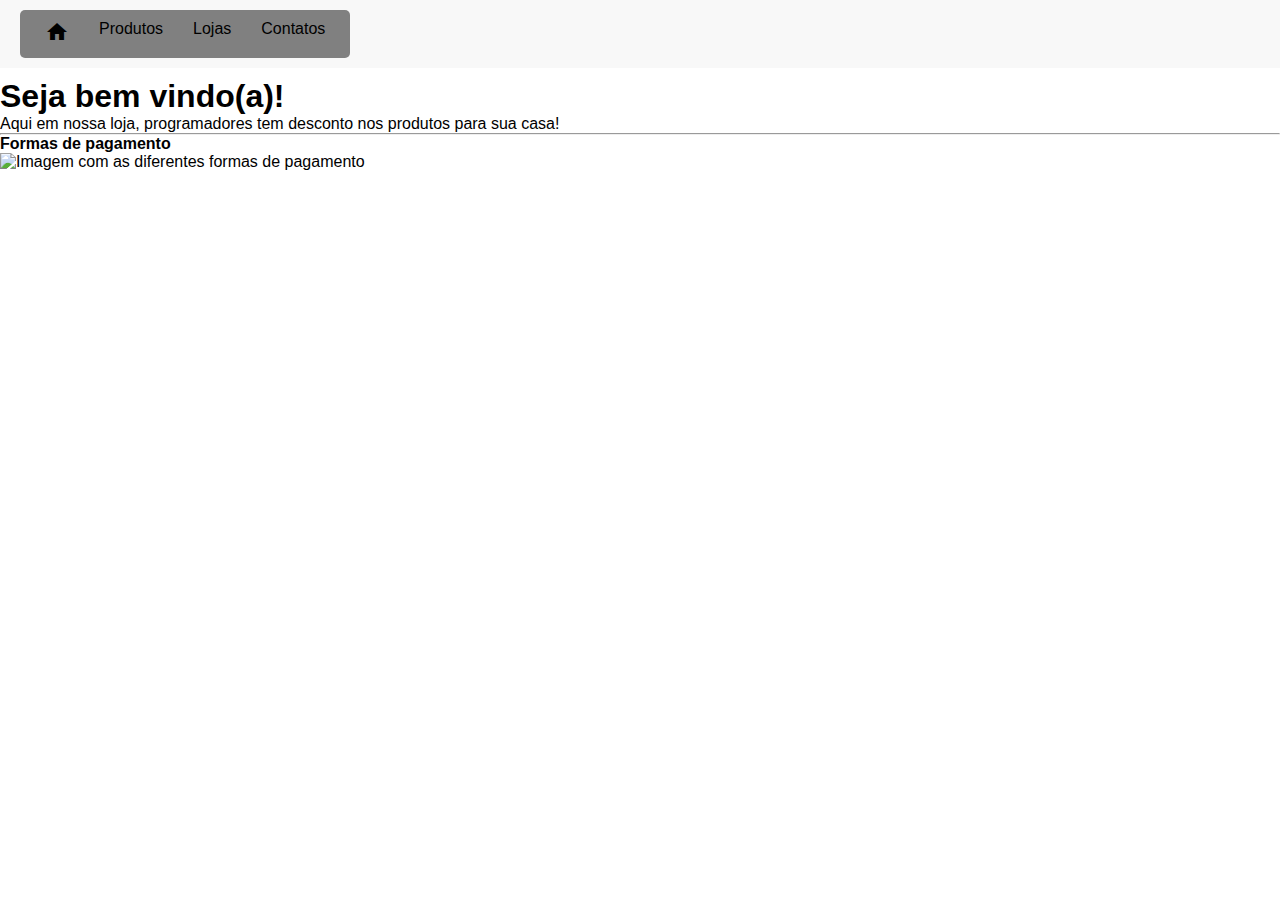
==== index.html @ 791948e3 "Carregadas as imagens e atualizada a pagina produtos com a estrutura de apresentação dos produtos" ====
<!DOCTYPE html>
<html lang="pt-pt">
<head>
    <meta charset="UTF-8">
    <meta name="viewport" content="width=device-width, initial-scale=1.0">
    <title>Página Inicial</title>
    <link rel="stylesheet" href="estilos/style.css">
    <link rel="stylesheet" href="estilos/mediaquerie.css">
    <link href="https://fonts.googleapis.com/icon?family=Material+Icons" rel="stylesheet">
</head>
<body>
    
    <!-- Menu-->
    <nav class="navbar">
        <div class="menu-icon" onclick="toggleMenu()">
            <i class="material-icons">menu</i> <!--Icon 3 barras para o menu telemovel-->
        </div>
        <ul class="menu">
            <li class="home"><a href="index.html"><i class="material-icons">home</i></a></li>
            <li><a href="produtos.html">Produtos</a></li>
            <li><a href="loja.html">Lojas</a></li>
            <li><a href="contacto.html">Contatos</a></li>
        </ul>
    </nav>
    
    <h1>Seja bem vindo(a)!</h1>
    <p>Aqui em nossa loja, programadores tem desconto nos produtos para sua casa!</p>

    
    <hr>
    <h4>Formas de pagamento</h4>
    <img src="./imagens/formas-pagamento.png" alt="Imagem com as diferentes formas de pagamento">

    <script src="utils/script.js"></script>
</body>
</html>
---- estilos/style.css ----
@charset "UTF-8";

/* Reset a todo o site */
* {
    margin: 0px;
    padding: 0px;
    font-family: Arial, Helvetica, sans-serif;
    box-sizing: border-box;
}

/* Mobile First - Menu escondido por padrão */
.navbar {
    width: 100%;
    background-color: #f8f8f8;
    padding: 10px 20px;
    margin-bottom: 10px;
    display: flex;
    align-items: center;
    justify-content: space-between; /* Para espaçar os elementos */
}

/* Define o menu inicial escondido no telemovel */
.menu {
    display: none; /* Esconde o menu */
    flex-direction: column;
    position: absolute;
    top: 50px;
    right: 0;
    background-color: #333;
    width: 200px;
    padding: 10px;
    border-radius: 5px;
    list-style: none;
}

/* Estilos do menu quando ativado */
.menu.active {
    display: flex; 

}

/* Estilos dos links do menu */
.menu a {
    color: white;
    text-decoration: none;
    padding: 10px;
    display: block;
}

/* Estiliza o ícone do menu hamburguer */
.menu-icon {
    display: flex;
    align-items: center;
    cursor: pointer;
    font-size: 24px;
    color: black;
    margin-left: auto;
}
---- estilos/mediaquerie.css ----
@charset "UTF-8";

@media (min-width: 768px) {
    .menu {
        width: 100%;
        display: flex; /* Mostra o menu em telas grandes */
        flex-direction: row;
        position: static;
        background-color: gray;
        width: auto;
    }

    .menu a {
        color: black;
        padding: 0 15px;
    }

    .menu-icon {
        display: none; /* Esconde o ícone do hamburguer */
    }
}
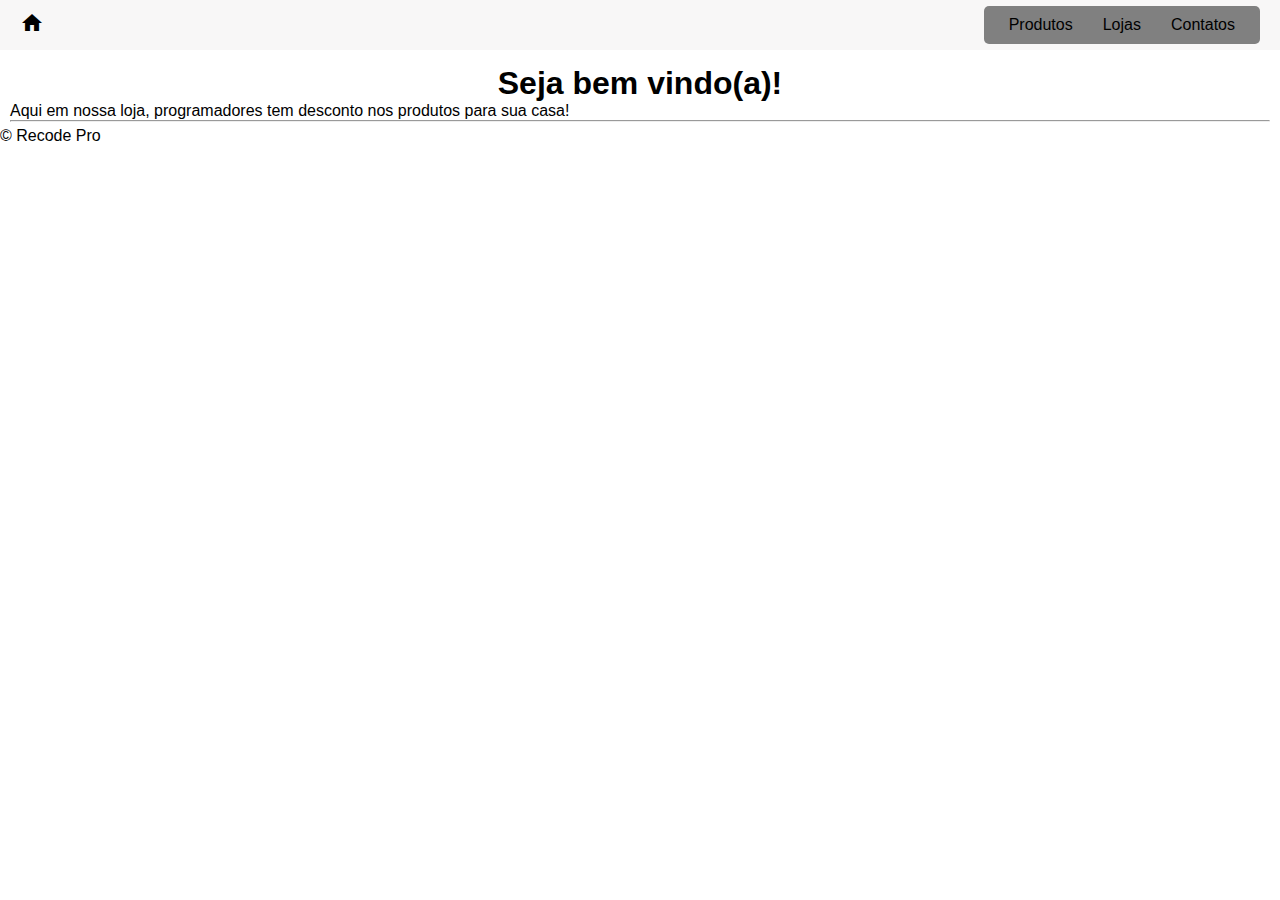
==== commit 54f96854: "atualizada a pagina contactos e produtos, criado o css especifico para cada pagina" ====
--- a/index.html
+++ b/index.html
@@ -10,26 +10,33 @@
 </head>
 <body>
     
-    <!-- Menu-->
-    <nav class="navbar">
-        <div class="menu-icon" onclick="toggleMenu()">
-            <i class="material-icons">menu</i> <!--Icon 3 barras para o menu telemovel-->
-        </div>
-        <ul class="menu">
-            <li class="home"><a href="index.html"><i class="material-icons">home</i></a></li>
-            <li><a href="produtos.html">Produtos</a></li>
-            <li><a href="loja.html">Lojas</a></li>
-            <li><a href="contacto.html">Contatos</a></li>
-        </ul>
-    </nav>
+    <header>
+        <!-- Menu-->
+        <nav class="navbar">
+            <div>
+                <a href="index.html"><i class="material-icons" id="home-icon">home</i></a>
+            </div>
+            <div class="menu-icon" onclick="toggleMenu()">
+                <i class="material-icons">menu</i> <!--Icon 3 barras para o menu telemovel-->
+            </div>
+            <ul class="menu">
+                <li><a href="produtos.html">Produtos</a></li>
+                <li><a href="loja.html">Lojas</a></li>
+                <li><a href="contacto.html">Contatos</a></li>
+            </ul>
+        </nav>
+    </header>
+ 
     
-    <h1>Seja bem vindo(a)!</h1>
-    <p>Aqui em nossa loja, programadores tem desconto nos produtos para sua casa!</p>
+    <main>
+        <h1>Seja bem vindo(a)!</h1>
+        <p>Aqui em nossa loja, programadores tem desconto nos produtos para sua casa!</p>
+        <hr>
+    </main>
 
-    
-    <hr>
-    <h4>Formas de pagamento</h4>
-    <img src="./imagens/formas-pagamento.png" alt="Imagem com as diferentes formas de pagamento">
+    <footer>
+        <p>&copy; Recode Pro</p>
+    </footer>
 
     <script src="utils/script.js"></script>
 </body>
--- a/estilos/style.css
+++ b/estilos/style.css
@@ -8,16 +8,33 @@
     box-sizing: border-box;
 }
 
+body {
+    padding-top: 60px; /* Deve ser igual ou maior que a altura da navbar para evitar sobreposição */
+}
+
 /* Mobile First - Menu escondido por padrão */
 .navbar {
     width: 100%;
-    background-color: #f8f8f8;
+    background-color: rgb(248, 247, 247);
     padding: 10px 20px;
     margin-bottom: 10px;
     display: flex;
     align-items: center;
     justify-content: space-between; /* Para espaçar os elementos */
+    text-decoration: none;
+    position: fixed;
+    top: 0;
+    left: 0;
+    width: 100%;
+    height: 50px; 
+    z-index: 1000;
+
 }
+
+#home-icon{
+    color: black;
+}
+
 
 /* Define o menu inicial escondido no telemovel */
 .menu {
@@ -55,4 +72,14 @@
     font-size: 24px;
     color: black;
     margin-left: auto;
-}+}
+
+main {
+    margin: 5px 10px;
+
+}
+
+main h1 {
+    text-align: center;
+}
+
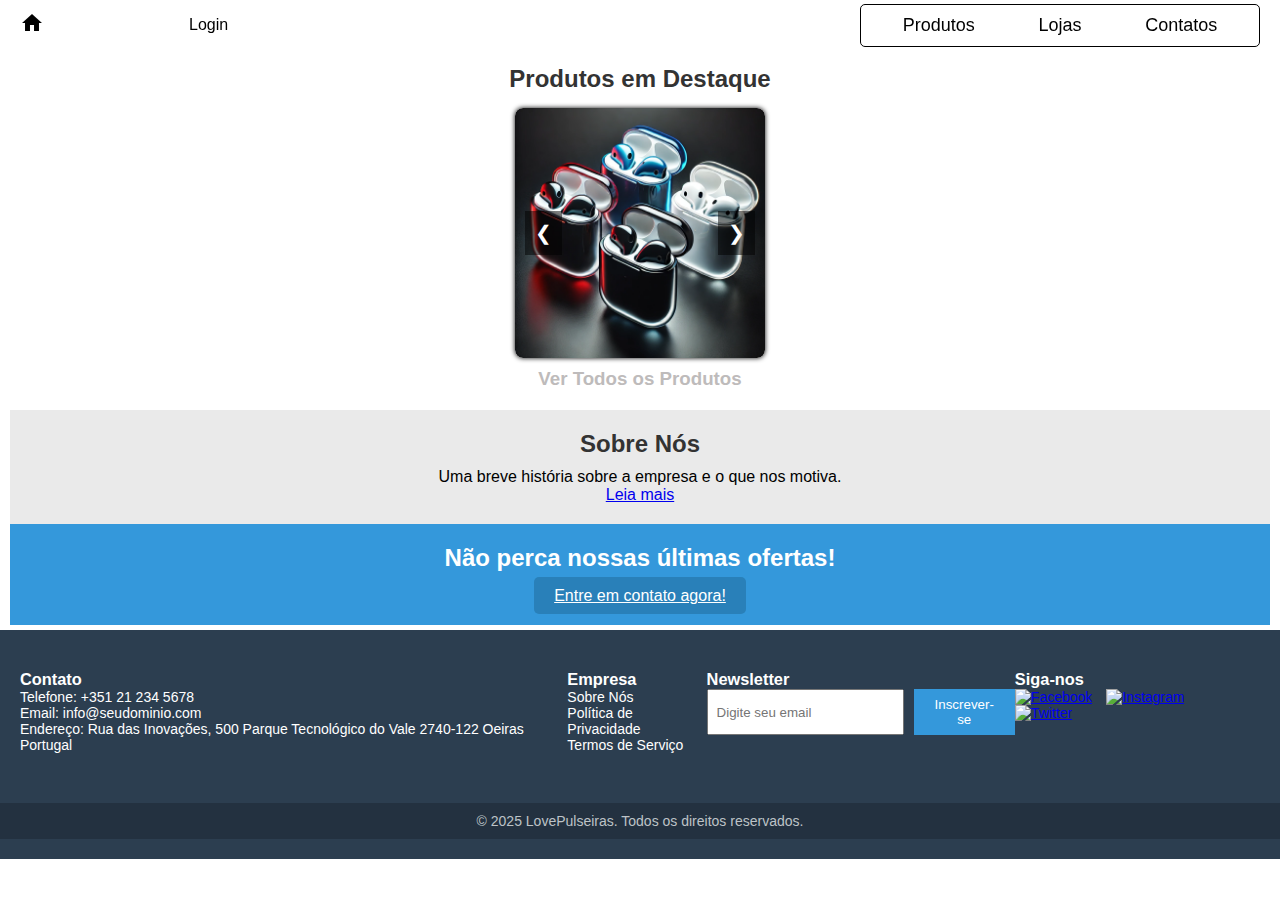
==== commit 2eec2d75: "imagens corrigidas" ====
--- a/index.html
+++ b/index.html
@@ -5,16 +5,21 @@
     <meta name="viewport" content="width=device-width, initial-scale=1.0">
     <title>Página Inicial</title>
     <link rel="stylesheet" href="estilos/style.css">
+    <link rel="stylesheet" href="estilos/indexstyle.css">
     <link rel="stylesheet" href="estilos/mediaquerie.css">
     <link href="https://fonts.googleapis.com/icon?family=Material+Icons" rel="stylesheet">
+
+    <link href="https://cdn.jsdelivr.net/npm/bootstrap@5.3.1/dist/css/bootstrap.min.css" rel="stylesheet" integrity="sha384-oSiFOCaqEjaBdJG0IuNUSK2TlWeVuIrvvAmvLV3F2ylpb3QG2NQLYQ2I7YvUHgeE" crossorigin="anonymous">
+
 </head>
 <body>
     
     <header>
         <!-- Menu-->
         <nav class="navbar">
-            <div>
+            <div class="home-login-icons">
                 <a href="index.html"><i class="material-icons" id="home-icon">home</i></a>
+                <a href="#" class="login-link"><i class="material-icons">login</i>Login</a> <!-- Link para a página de login -->
             </div>
             <div class="menu-icon" onclick="toggleMenu()">
                 <i class="material-icons">menu</i> <!--Icon 3 barras para o menu telemovel-->
@@ -29,15 +34,74 @@
  
     
     <main>
-        <h1>Seja bem vindo(a)!</h1>
-        <p>Aqui em nossa loja, programadores tem desconto nos produtos para sua casa!</p>
-        <hr>
+
+        <section class="produtos-destacados">
+            <h2>Produtos em Destaque</h2>
+            <div class="carousel">
+                <div class="carousel">
+                    <div class="carousel-container">
+                        <img src="./imagens/airpods/airpod1.webp" class="carousel-item">
+                        <img src="./imagens/iphones/iphonedourado.webp" class="carousel-item">
+                        <img src="./imagens/watch/watchpreto.webp" class="carousel-item">
+                    </div>
+                    <button id="prev">❮</button>
+                    <button id="next">❯</button>
+                </div> 
+            </div>            
+            <h3><a href="produtos.html" class="verprodutos">Ver Todos os Produtos</a></h3>
+        </section>
+        <section class="sobre-nos">
+            <h2>Sobre Nós</h2>
+            <p>Uma breve história sobre a empresa e o que nos motiva.</p>
+            <a href="sobre.html">Leia mais</a>
+        </section>
+        <section class="chamada-acao">
+            <h2>Não perca nossas últimas ofertas!</h2>
+            <a href="contacto.html" class="btn">Entre em contato agora!</a>
+        </section>
+        
+
+
     </main>
 
-    <footer>
-        <p>&copy; Recode Pro</p>
+    <footer class="site-footer">
+        <div class="footer-container">
+            <div class="footer-section">
+                <h3>Contato</h3>
+                <p>Telefone: +351 21 234 5678</p>
+                <p>Email: info@seudominio.com</p>
+                <p>Endereço: Rua das Inovações, 500 Parque Tecnológico do Vale 2740-122 Oeiras Portugal</p>
+            </div>
+            <div class="footer-section">
+                <h3>Empresa</h3>
+                <ul>
+                    <li><a href="#">Sobre Nós</a></li>
+                    <li><a href="#">Política de Privacidade</a></li>
+                    <li><a href="#">Termos de Serviço</a></li>
+                </ul>
+            </div>
+            <div class="footer-section">
+                <h3>Newsletter</h3>
+                <form action="subscribe.php" method="post">
+                    <input type="email" name="email" placeholder="Digite seu email" required>
+                    <button type="submit" id="botao-inscrever">Inscrever-se</button>
+                </form>
+            </div>
+            <div class="footer-section">
+                <h3>Siga-nos</h3>
+                <div class="social-icons">
+                    <a href="#" target="_blank"><img src="icons/facebook.png" alt="Facebook"></a>
+                    <a href="#" target="_blank"><img src="icons/instagram.png" alt="Instagram"></a>
+                    <a href="#" target="_blank"><img src="icons/twitter.png" alt="Twitter"></a>
+                </div>
+            </div>
+        </div>
+        <div class="footer-bottom">
+            <p>© 2025 LovePulseiras. Todos os direitos reservados.</p>
+        </div>
     </footer>
 
-    <script src="utils/script.js"></script>
+    <script src="utils/script.js" defer></script>
+    <script src="utils/index.js" defer></script>
 </body>
 </html>--- a/estilos/style.css
+++ b/estilos/style.css
@@ -9,15 +9,27 @@
 }
 
 body {
-    padding-top: 60px; /* Deve ser igual ou maior que a altura da navbar para evitar sobreposição */
+    padding-top: 40px; 
 }
+
+main {
+    margin: 5px 10px;
+
+}
+
+h1 {
+    text-align: center;
+    font-size: 30px;
+    border-radius: 8px;
+}
+
 
 /* Mobile First - Menu escondido por padrão */
 .navbar {
     width: 100%;
-    background-color: rgb(248, 247, 247);
     padding: 10px 20px;
     margin-bottom: 10px;
+    border-radius: 8px;
     display: flex;
     align-items: center;
     justify-content: space-between; /* Para espaçar os elementos */
@@ -28,8 +40,28 @@
     width: 100%;
     height: 50px; 
     z-index: 1000;
+    
 
 }
+
+.home-login-icons {
+    display: flex;
+    align-items: center;
+    gap: 20px;  /* Espaço entre os ícones da casa e do login */
+}
+
+.login-link {
+    display: flex;
+    align-items: center;
+    color: #000000; 
+    text-decoration: none; 
+    font-size: 16px; 
+}
+
+.login-link .material-icons {
+    margin-right: 5px; /* Espaço entre o ícone e o texto */
+}
+
 
 #home-icon{
     color: black;
@@ -43,11 +75,12 @@
     position: absolute;
     top: 50px;
     right: 0;
-    background-color: #333;
     width: 200px;
     padding: 10px;
     border-radius: 5px;
     list-style: none;
+    background-color: rgb(255, 255, 255);
+    border: 1px solid black;
 }
 
 /* Estilos do menu quando ativado */
@@ -58,10 +91,11 @@
 
 /* Estilos dos links do menu */
 .menu a {
-    color: white;
+    color: rgb(0, 0, 0);
     text-decoration: none;
     padding: 10px;
     display: block;
+    
 }
 
 /* Estiliza o ícone do menu hamburguer */
@@ -74,12 +108,87 @@
     margin-left: auto;
 }
 
-main {
-    margin: 5px 10px;
+h2 {
+    text-align: center;
+}
+
+
+
+
+/*estilos footer*/
+
+.site-footer {
+    background-color: #2c3e50;
+    color: #ffffff;
+    padding: 20px 0;
+    font-size: 14px;
+ 
 
 }
 
-main h1 {
-    text-align: center;
+.footer-container {
+    padding: 20px;
+    text-align: left;  
+    display: flex;
+    flex-direction: column;
 }
 
+.footer-section{
+    margin-bottom: 10px;
+}
+
+.footer-section h3 {
+    margin-top: 0;
+    color: #ffffff;
+}
+
+.footer-section ul {
+    list-style-type: none;
+    padding: 0;
+}
+
+.footer-section ul li a {
+    color: #ffffff;
+    text-decoration: none;
+}
+
+.footer-section form {
+    display: flex;
+    gap: 10px;
+}
+
+.footer-section form input[type="email"] {
+    padding: 8px;
+    width: 200px;
+}
+
+.footer-section form button#botao-inscrever {
+    padding: 8px 16px;
+    background-color: #3498db;
+    color: white;
+    border: none;
+    cursor: pointer;
+}
+
+.footer-section .social-icons a {
+    display: inline-block;
+    margin-right: 10px;
+}
+
+.footer-section .social-icons img {
+    width: 24px; /* Adjust size accordingly */
+    height: auto;
+}
+
+.footer-bottom {
+    text-align: center;
+    margin-top: 20px;
+    background-color: #233140;
+    padding: 10px 0;
+    color: #bdc3c7;
+}
+
+.footer-bottom p {
+    margin: 0;
+    color: #bdc3c7;
+}--- a/estilos/indexstyle.css
+++ b/estilos/indexstyle.css
@@ -0,0 +1,142 @@
+@charset "UTF-8";
+
+/* estilos carrosel*/
+
+.carousel {
+    display: flex;
+    align-items: center;
+    justify-content: center;
+    position: relative;
+    max-width: 250px;
+    margin: auto;
+    overflow: hidden; /* Oculta as imagens que saem da área do carrossel */
+    border-radius: 8px;
+    box-shadow: 0px 0px 5px black;
+}
+
+.carousel-container {
+    display: flex;
+    transition: transform 0.5s ease-in-out;
+    width: 300%; /* Mantém todas as imagens dentro da área visível */
+    position: relative; /* Evita que os botões sumam */
+}
+
+
+.carousel-item {
+    width: 100%;
+    flex-shrink: 0;
+}
+
+button#prev, button#next {
+    position: absolute;
+    top: 50%;
+    transform: translateY(-50%);
+    background: rgba(0, 0, 0, 0.5);
+    color: white;
+    border: none;
+    cursor: pointer;
+    padding: 10px;
+    font-size: 20px;
+    z-index: 10;
+}
+
+#prev { left: 10px; }
+#next { right: 10px; }
+
+
+
+/* Produtos Destacados */
+.produtos-destacados {
+    padding: 20px;
+    text-align: center;
+}
+
+.produtos-destacados h2 {
+    color: #333;
+    margin-bottom: 15px;
+}
+
+.produto {
+    margin-bottom: 20px;
+    text-align: center;
+}
+
+.produto img {
+    width: 80%; /* Ajuste conforme necessário */
+    height: auto;
+}
+
+.produto h3 {
+    margin: 5px 0;
+}
+
+.produtos-destacados h3{
+    margin-top: 10px;
+}
+
+
+.produtos-destacados h3 a.verprodutos{
+    text-align: center;
+    text-decoration: none;
+    color: rgb(190, 187, 187);
+
+}
+
+.produtos-destacados h3 a.verprodutos:hover{
+    color: rgb(100, 99, 99);
+}
+
+/* Sobre Nós */
+.sobre-nos {
+    background-color: #eaeaea;
+    padding: 20px;
+    text-align: center;
+}
+
+.sobre-nos h2 {
+    color: #333;
+    margin-bottom: 10px;
+}
+
+/* Testemunhos */
+.testemunhos {
+    padding: 20px;
+    background-color: #fff;
+    text-align: center;
+}
+
+.testemunhos h2 {
+    color: #333;
+    margin-bottom: 10px;
+}
+
+.testemunhos blockquote {
+    font-style: italic;
+    color: #666;
+}
+
+/* Chamada para Ação */
+.chamada-acao {
+    background-color: #3498db;
+    color: white;
+    padding: 20px;
+    text-align: center;
+}
+
+.chamada-acao h2 {
+    margin-bottom: 15px;
+}
+
+.chamada-acao a {
+    padding: 10px 20px;
+    background-color: #2980b9;
+    border-radius: 5px;
+    color: white;
+}
+
+.chamada-acao a:hover {
+    background-color: #1b6391;
+}
+
+
+
--- a/estilos/mediaquerie.css
+++ b/estilos/mediaquerie.css
@@ -1,21 +1,131 @@
 @charset "UTF-8";
 
 @media (min-width: 768px) {
+
     .menu {
-        width: 100%;
-        display: flex; /* Mostra o menu em telas grandes */
-        flex-direction: row;
+        display: flex;
+        flex-flow: row nowrap;
         position: static;
-        background-color: gray;
-        width: auto;
+        width: 400px; /* Mantém 'auto' ou '100%' conforme necessário */
+        justify-content: space-around;
+        
     }
 
     .menu a {
         color: black;
-        padding: 0 15px;
+        padding: 0px 15px;
+        font-size: 18px;
+    }
+
+    .menu a:hover{
+        background-color: rgb(198, 195, 195);
+        border-radius: 5px;
+        box-shadow: 0px 0px 3px black;
+
     }
 
     .menu-icon {
-        display: none; /* Esconde o ícone do hamburguer */
+        display: none; /* Esconde o ícone do hambúrguer */
+    }
+
+    /*div.categorias ul li {
+        margin-right: 20px;
+    }*/
+
+    .scaled {
+        transform: scale(1.8);
+        transition: transform 0.7s ease;
     }
 }
+
+@media (min-width: 1200px) {
+    
+
+    div.container{
+        display: flex;
+    }
+
+    div.categorias{
+        max-width: 200px;
+        flex: 0 0 auto;
+        display: flex;
+        flex-direction: column;
+        justify-content: flex-start;
+        padding: 5px;
+        gap: 10px;
+        border-radius: 8px;
+    }
+
+    .menu {
+        display: flex;
+        flex-flow: row nowrap;
+        position: static;
+        width: 400px; /* Mantém 'auto' ou '100%' conforme necessário */
+        justify-content: space-around;
+        
+    }
+
+    .menu a {
+        color: black;
+        padding: 0px 15px;
+        font-size: 18px;
+
+    }
+
+    .menu a:hover{
+        background-color: lightgray;
+        border-radius: 5px;
+
+    }
+
+    .menu-icon {
+        display: none; /* Esconde o ícone do hambúrguer */
+    }
+
+    div.categorias h2.titulo-categorias {
+        display: block;
+    }
+
+    div.categorias ul {
+        display: flex; 
+        flex-direction: column; 
+        width: 100%; 
+        padding: 0; 
+        margin: 0; 
+    }
+
+    
+    div.categorias ul li {
+        background-color: white;
+    }
+
+    .scaled {
+        transform: scale(2.2);
+        transition: transform 0.7s ease;
+    }
+
+    .formulario > form > div.campo > label {
+        width: 5%; /* Largura fixa para todos os rótulos */
+        min-width: 50px; /* Largura mínima */
+        margin-right: 15px; /* Espaçamento entre o rótulo e o campo de entrada */
+    }
+
+    .formulario > form > div.campo > input {
+    flex-grow: 0; /* Ocupa o espaço restante */
+}
+
+    main.maincontactos{
+
+        padding: 0px 100px ;
+    }
+
+    /* config footer*/
+
+    .footer-container{
+        display: flex;
+        flex-direction: row;
+        justify-content: space-between;
+    }
+    
+}
+
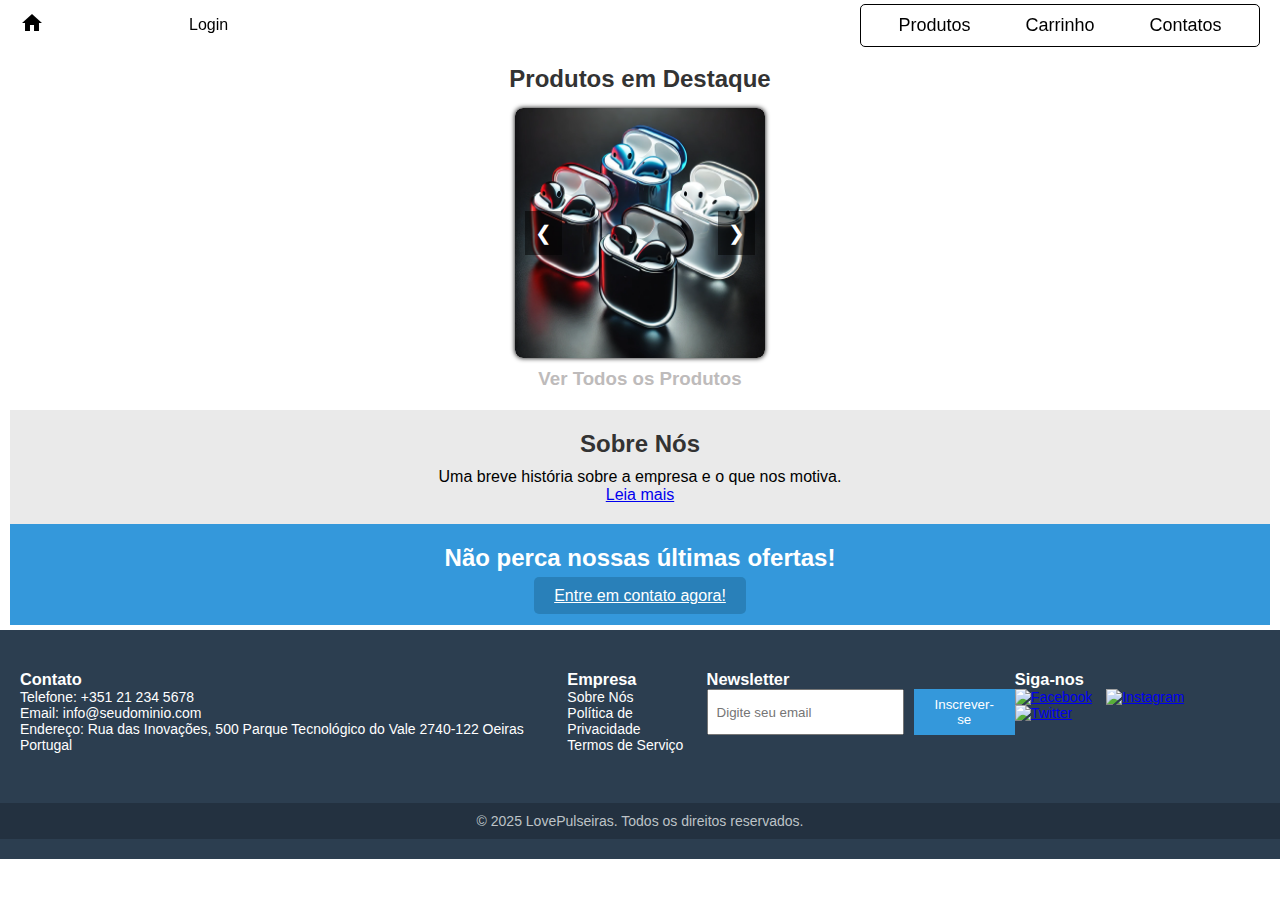
==== commit 4da3e24e: "adicionada a pag carrinho com a opçao de adicionar produtos para comprar" ====
--- a/index.html
+++ b/index.html
@@ -19,14 +19,14 @@
         <nav class="navbar">
             <div class="home-login-icons">
                 <a href="index.html"><i class="material-icons" id="home-icon">home</i></a>
-                <a href="#" class="login-link"><i class="material-icons">login</i>Login</a> <!-- Link para a página de login -->
+                <a href="login.html" class="login-link" id="loginBtn"><i class="material-icons">login</i>Login</a> 
             </div>
             <div class="menu-icon" onclick="toggleMenu()">
                 <i class="material-icons">menu</i> <!--Icon 3 barras para o menu telemovel-->
             </div>
             <ul class="menu">
                 <li><a href="produtos.html">Produtos</a></li>
-                <li><a href="loja.html">Lojas</a></li>
+                <li><a href="carrinho.html">Carrinho</a></li>
                 <li><a href="contacto.html">Contatos</a></li>
             </ul>
         </nav>
@@ -101,7 +101,9 @@
         </div>
     </footer>
 
-    <script src="utils/script.js" defer></script>
-    <script src="utils/index.js" defer></script>
+    <script src="scripts/auth.js" defer></script>
+    <script src="scripts/script.js" defer></script>
+    <script src="scripts/index.js" defer></script>
+    <script src="scripts/authindex.js" defer></script>
 </body>
 </html>--- a/estilos/mediaquerie.css
+++ b/estilos/mediaquerie.css
@@ -1,6 +1,7 @@
 @charset "UTF-8";
 
 @media (min-width: 768px) {
+    
 
     .menu {
         display: flex;
@@ -40,6 +41,37 @@
 
 @media (min-width: 1200px) {
     
+    .carrinho-container {
+        max-width: 600px;
+        margin: 20px auto;
+        padding: 20px;
+        background: #f8f8f8;
+        border-radius: 10px;
+        box-shadow: 0px 0px 10px rgba(0, 0, 0, 0.1);
+        text-align: center;
+        
+    }
+    
+    .item-carrinho {
+        display: flex;
+        align-items: center;
+        justify-content: space-between;
+        background: white;
+        padding: 10px;
+        margin-bottom: 10px;
+        border-radius: 5px;
+        box-shadow: 0px 2px 5px rgba(0, 0, 0, 0.1);
+        border: 1px solid black;
+        
+        
+    }
+    
+    .img-carrinho {
+        width: 130px !important;
+        height: 130px !important;
+        object-fit: cover;
+        border-radius: 5px;
+    }
 
     div.container{
         display: flex;
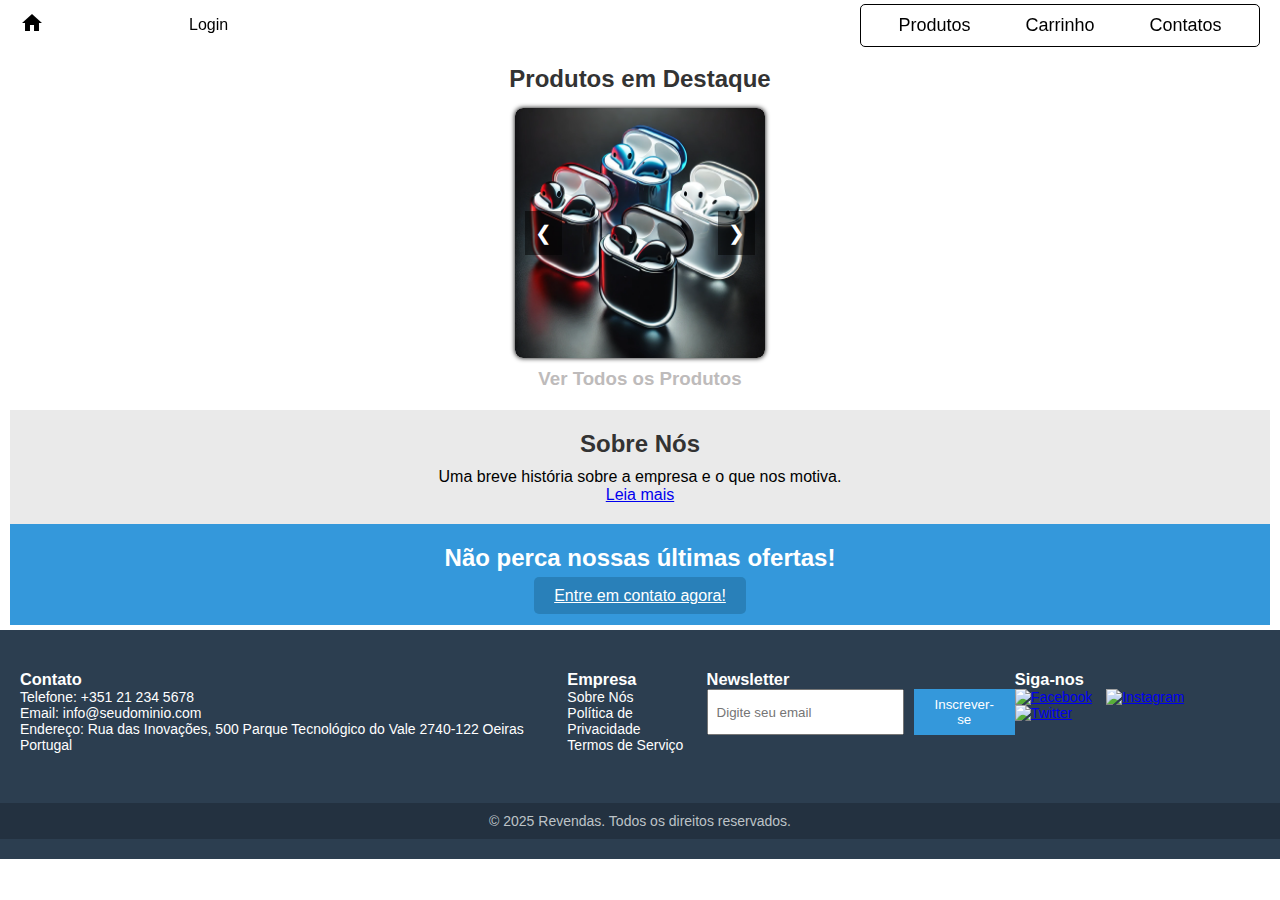
==== commit c7f6d232: "footer corrgido" ====
--- a/index.html
+++ b/index.html
@@ -97,7 +97,7 @@
             </div>
         </div>
         <div class="footer-bottom">
-            <p>© 2025 LovePulseiras. Todos os direitos reservados.</p>
+            <p>© 2025 Revendas. Todos os direitos reservados.</p>
         </div>
     </footer>
 
--- a/estilos/mediaquerie.css
+++ b/estilos/mediaquerie.css
@@ -92,7 +92,7 @@
         display: flex;
         flex-flow: row nowrap;
         position: static;
-        width: 400px; /* Mantém 'auto' ou '100%' conforme necessário */
+        width: 400px;
         justify-content: space-around;
         
     }
